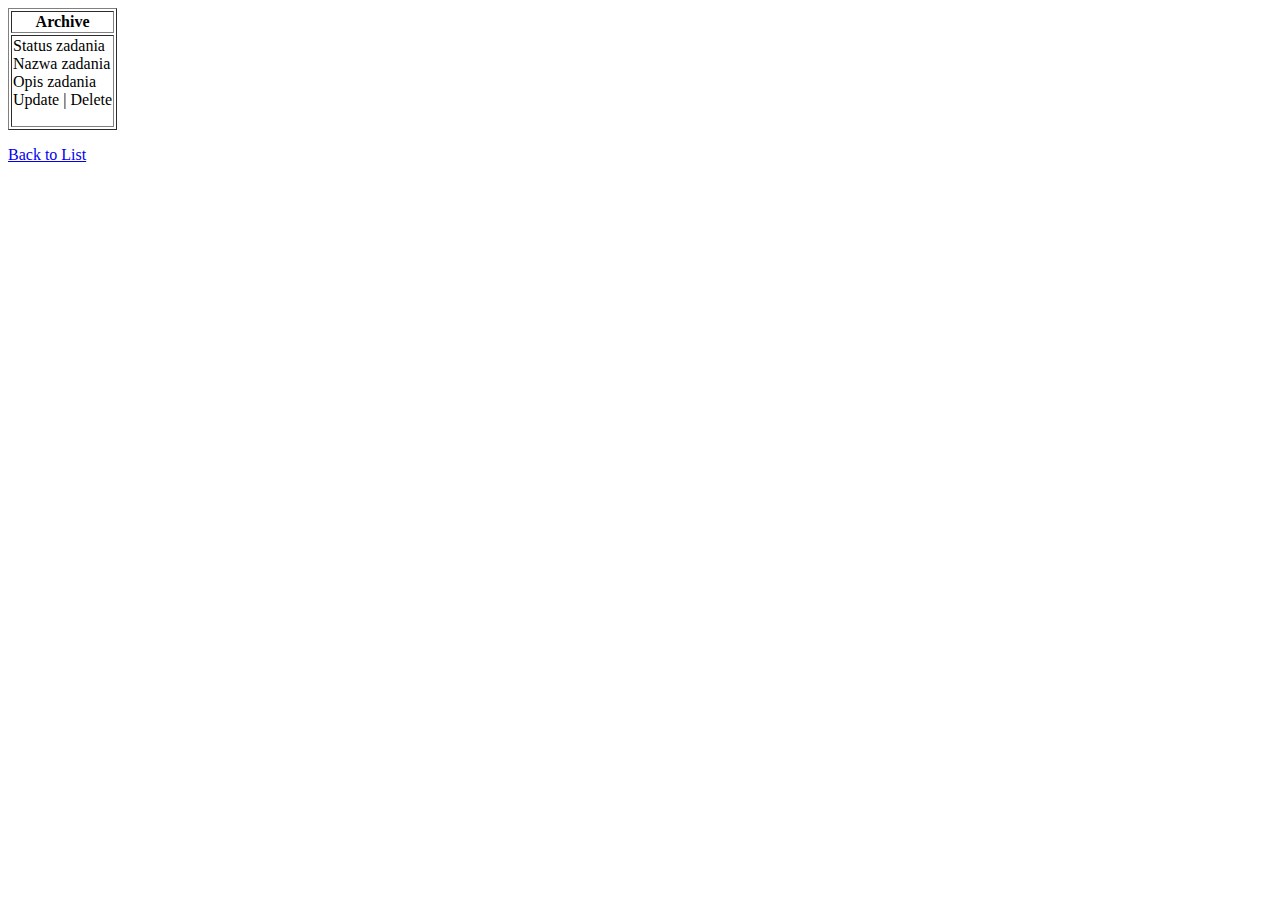
==== src/main/resources/templates/archive.html @ 65549ac9 "- taskDto added - task converter dto -> entity, entity -> dto - KanbanBoard added - add-task method " ====
<!DOCTYPE html>
<html xmlns="http://www.w3.org/1999/xhtml"
      xmlns:th="http://www.thymeleaf.org">
<head>


  <meta charset="UTF-8"/>
</head>
<body>

<table border="1">
    <tr>
        <th>Archive</th>
    </tr>
    <tr>
        <td>
            <div th:each="task : ${tasksArchive}">
              <div th:text="${task.getProcessStatus()}">Status zadania</div>
              <div th:text="${task.getTaskName()}">Nazwa zadania</div>
              <div th:text="${task.getDescription()}">Opis zadania</div>

              <a th:href="@{/showFormForUpdate(id=${task.Id})}">Update</a>
              |
              <a th:href="@{/delete(id=${task.Id})}">Delete</a>
              <p></p>
            </div>
        </td>
    </tr>
</table>

    <p>
		<a href="/table">Back to List</a>
	</p>
</body>
</html>
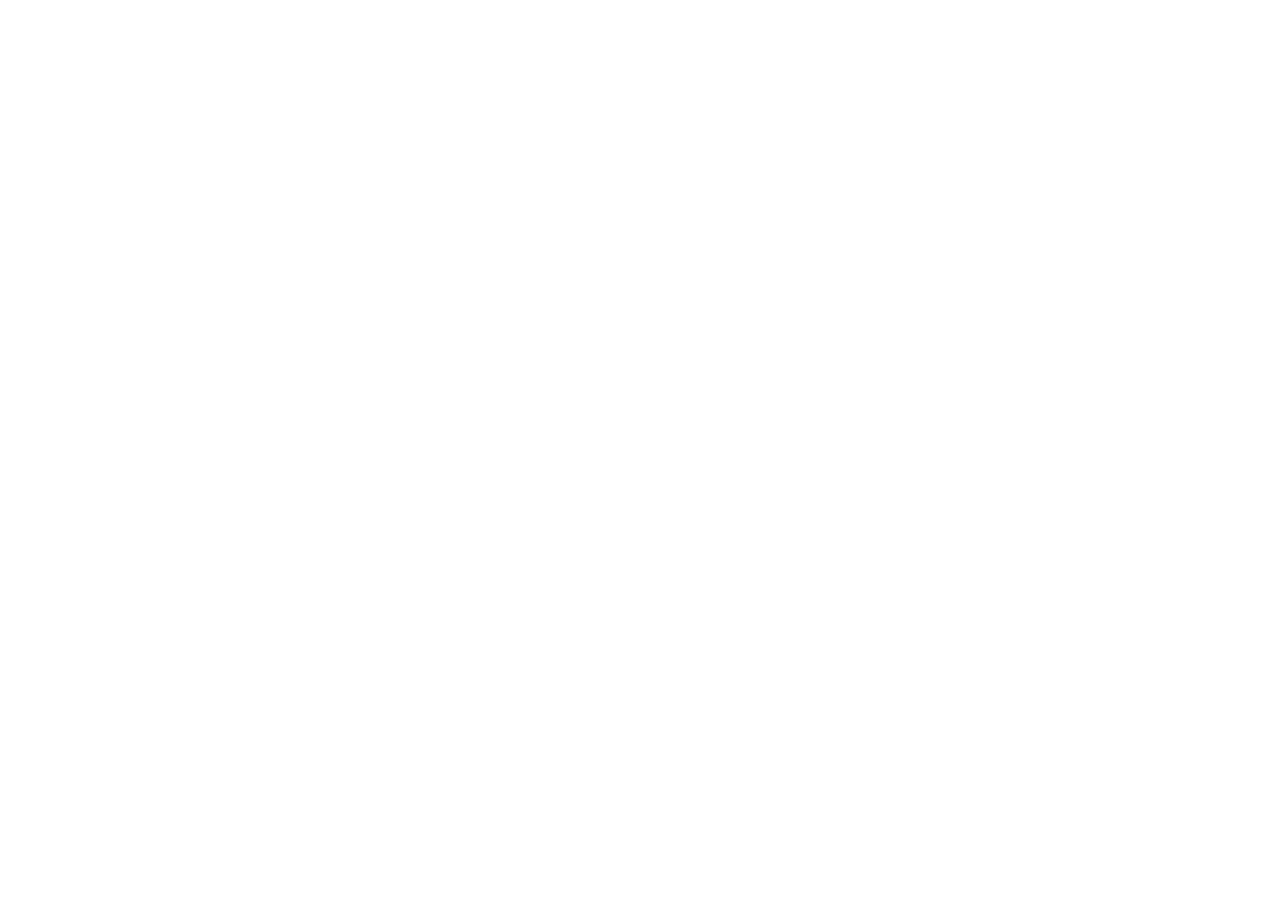
==== commit d06a4842: "- layout improved in kanban-table.html, archive.html, task-form.html" ====
--- a/src/main/resources/templates/archive.html
+++ b/src/main/resources/templates/archive.html
@@ -2,34 +2,63 @@
 <html xmlns="http://www.w3.org/1999/xhtml"
       xmlns:th="http://www.thymeleaf.org">
 <head>
-
+ <meta charset="UTF-8"/>
+  <link href="//netdna.bootstrapcdn.com/bootstrap/3.1.0/css/bootstrap.min.css" rel="stylesheet" id="bootstrap-css"/>
+  <script src="//netdna.bootstrapcdn.com/bootstrap/3.1.0/js/bootstrap.min.js"></script>
+  <script src="//code.jquery.com/jquery-1.11.1.min.js"></script>
+  <link rel="stylesheet" th:href="@{/css/cssKanbanBoard.css}"/>
+  <link rel="script" th:src="@{/js/cssKanbanBoard.js}"/>
+  <script type="text/javascript" th:src="@{/js/cssKanbanBoard.js}"/>
 
   <meta charset="UTF-8"/>
 </head>
 <body>
+     <div class="container-fluid">
+            <div id="sortableKanbanBoards">
+                 <div><span>Kanban table</span></div>
+                 <div class="panel panel-primary kanban-col">
+                    <div class="panel-heading">
+                      Archive
+                    <i class="fa fa-2x fa-plus-circle pull-right"></i>
+                    </div>
+                    <div class="panel-body">
+                    <div id="TODO" class="kanban-centered">
+                        <div th:each="task : ${tasksArchive}">
+                        <article class="kanban-entry grab" id="item1" draggable="true">
+                        <div class="kanban-entry-inner">
+                         <div class="kanban-label">
+ <!--             <div th:text="${task.getProcessStatus()}">Status zadania</div> -->
+              <h5 th:text="${task.getTaskName()}">Nazwa zadania</h5>
+              <p th:text="${task.getDescription()}">Opis zadania</p>
+                <div class="linksWrapper">
+                <div class="arrowLeft">
+                    <a th:href="@{/moveToInProgress(id=${task.Id})}" class="glyphicon glyphicon-circle-arrow-left"></a>
+                <div class="updateDelete">
 
-<table border="1">
-    <tr>
-        <th>Archive</th>
-    </tr>
-    <tr>
-        <td>
-            <div th:each="task : ${tasksArchive}">
-              <div th:text="${task.getProcessStatus()}">Status zadania</div>
-              <div th:text="${task.getTaskName()}">Nazwa zadania</div>
-              <div th:text="${task.getDescription()}">Opis zadania</div>
-
-              <a th:href="@{/showFormForUpdate(id=${task.Id})}">Update</a>
-              |
               <a th:href="@{/delete(id=${task.Id})}">Delete</a>
+              </div>
+              <div class="arrowRight"></div>
+              </div>
+              </div>
               <p></p>
             </div>
-        </td>
-    </tr>
-</table>
+                                                    </div>
 
-    <p>
-		<a href="/table">Back to List</a>
-	</p>
+                                                </article>
+                                                </div>
+
+                                </div>
+                            </div>
+
+                        </div>
+
+
+            <div id="sortableKanbanBoards">
+
+                 <a href="/table">Back to List</a>
+            </div>
+
+	</div>
+	</div>
 </body>
 </html>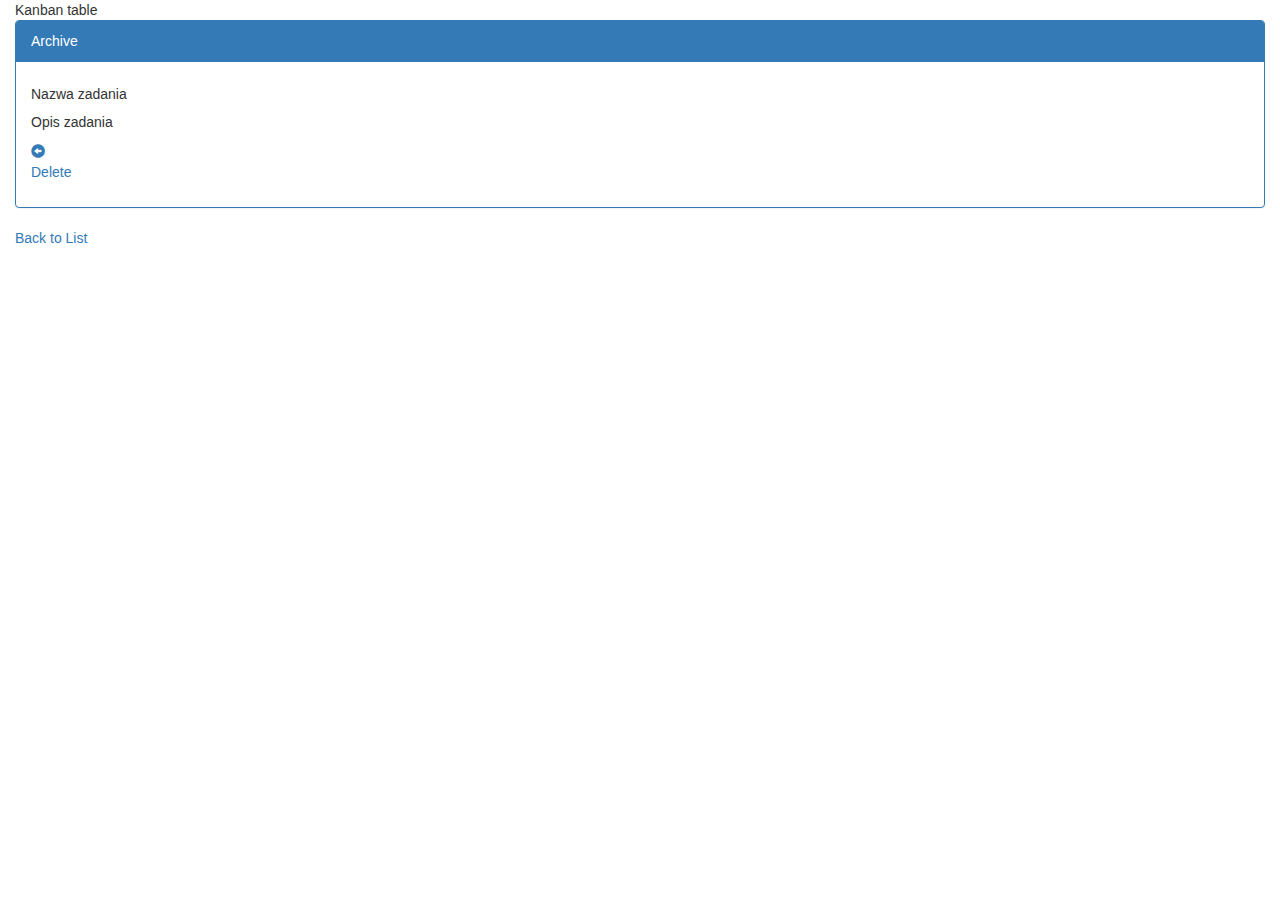
==== commit 5fdc9eba: "- README.md added - *.html updated - minor issue resolved" ====
--- a/src/main/resources/templates/archive.html
+++ b/src/main/resources/templates/archive.html
@@ -7,8 +7,8 @@
   <script src="//netdna.bootstrapcdn.com/bootstrap/3.1.0/js/bootstrap.min.js"></script>
   <script src="//code.jquery.com/jquery-1.11.1.min.js"></script>
   <link rel="stylesheet" th:href="@{/css/cssKanbanBoard.css}"/>
-  <link rel="script" th:src="@{/js/cssKanbanBoard.js}"/>
-  <script type="text/javascript" th:src="@{/js/cssKanbanBoard.js}"/>
+
+
 
   <meta charset="UTF-8"/>
 </head>
@@ -24,7 +24,7 @@
                     <div class="panel-body">
                     <div id="TODO" class="kanban-centered">
                         <div th:each="task : ${tasksArchive}">
-                        <article class="kanban-entry grab" id="item1" draggable="true">
+                        <article class="kanban-entry" id="item1">
                         <div class="kanban-entry-inner">
                          <div class="kanban-label">
  <!--             <div th:text="${task.getProcessStatus()}">Status zadania</div> -->
@@ -33,12 +33,13 @@
                 <div class="linksWrapper">
                 <div class="arrowLeft">
                     <a th:href="@{/moveToInProgress(id=${task.Id})}" class="glyphicon glyphicon-circle-arrow-left"></a>
+               </div>
                 <div class="updateDelete">
 
-              <a th:href="@{/delete(id=${task.Id})}">Delete</a>
+              <a th:href="@{/deleteFromArchive(id=${task.Id})}">Delete</a>
               </div>
-              <div class="arrowRight"></div>
-              </div>
+                <div class="arrowRight"></div>
+
               </div>
               <p></p>
             </div>
